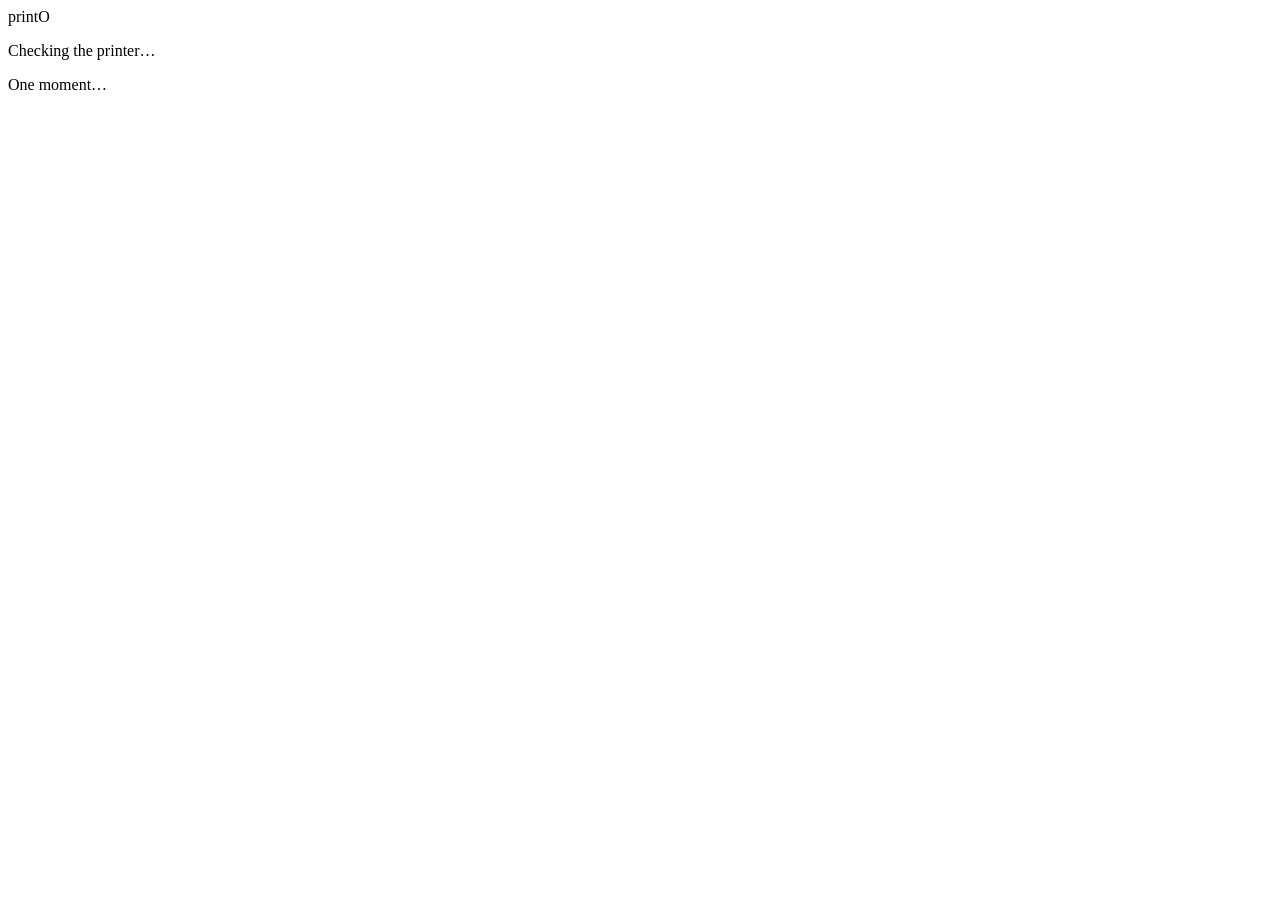
==== src/printo/web/counter/index.html @ b3cf6cfc "made user interfaces for shopkeeper and the customer" ====
<!DOCTYPE html>
<html lang="en">
<head>
  <meta charset="utf-8">
  <meta name="viewport" content="width=device-width, initial-scale=1">
  <meta name="theme-color" content="#f3efe6">
  <title>printO</title>
  <link rel="icon" href="/favicon.svg" type="image/svg+xml">
  <link rel="stylesheet" href="/c/common.css">
  <link rel="stylesheet" href="/admin/c/counter.css">
</head>
<body>
  <div class="shell">
    <header class="top">
      <div class="brand"><i aria-hidden="true"></i><span>printO</span></div>
      <p class="printer" id="printer" data-state=""><i class="dot" aria-hidden="true"></i><span>Checking the printer…</span></p>
    </header>
    <div class="main">
      <aside class="queue" id="queue" aria-label="Files"></aside>
      <section class="desk">
        <div class="work">
          <div id="intro"><p class="quiet">One moment…</p></div>
          <div id="controls"></div>
        </div>
        <div id="paper" hidden></div>
      </section>
    </div>
  </div>
  <script src="/admin/c/counter.js"></script>
</body>
</html>
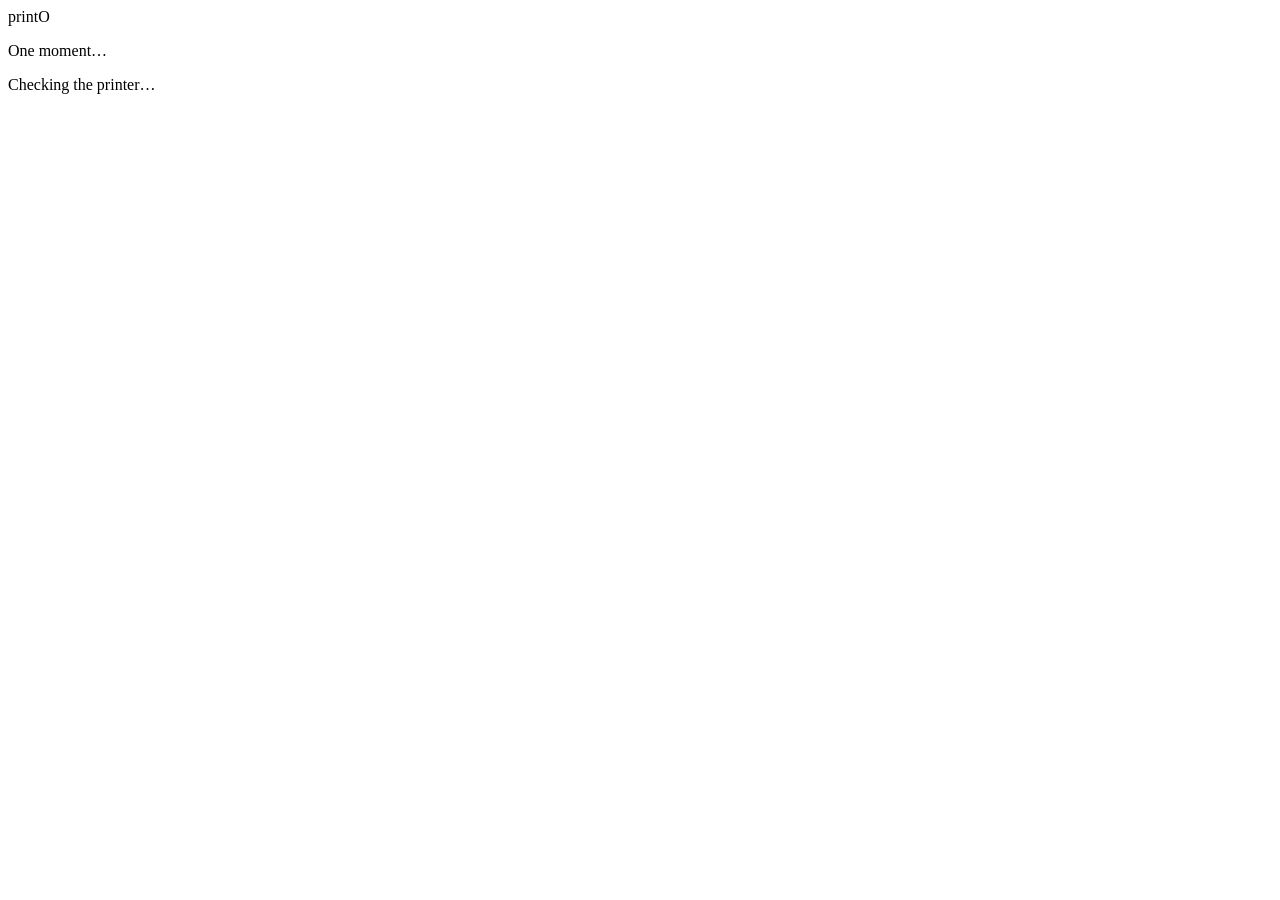
==== commit 3ef17510: "before implementing citizenship feature." ====
--- a/src/printo/web/counter/index.html
+++ b/src/printo/web/counter/index.html
@@ -13,10 +13,13 @@
   <div class="shell">
     <header class="top">
       <div class="brand"><i aria-hidden="true"></i><span>printO</span></div>
-      <p class="printer" id="printer" data-state=""><i class="dot" aria-hidden="true"></i><span>Checking the printer…</span></p>
     </header>
     <div class="main">
-      <aside class="queue" id="queue" aria-label="Files"></aside>
+      <aside class="rail">
+        <div class="rail-head" id="rail-head" hidden></div>
+        <div class="queue" id="queue" aria-label="Files"></div>
+        <div class="rail-foot" id="rail-foot"></div>
+      </aside>
       <section class="desk">
         <div class="work">
           <div id="intro"><p class="quiet">One moment…</p></div>
@@ -25,7 +28,8 @@
         <div id="paper" hidden></div>
       </section>
     </div>
+    <p class="printer" id="printer" data-state=""><i class="dot" aria-hidden="true"></i><span>Checking the printer…</span></p>
   </div>
-  <script src="/admin/c/counter.js"></script>
+  <script type="module" src="/admin/c/counter.js"></script>
 </body>
 </html>
